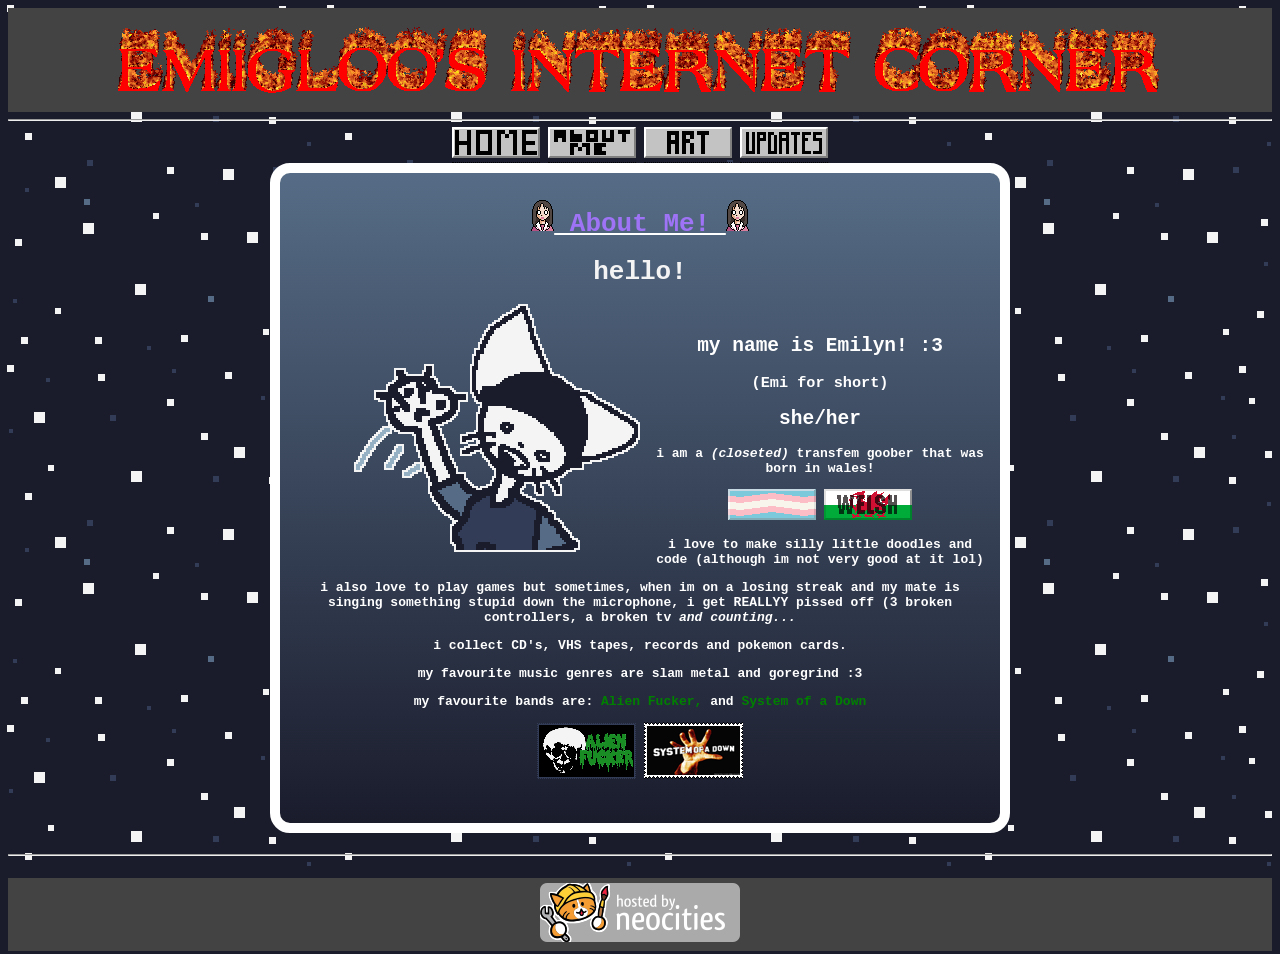
==== page/aboutme.html @ 9899625e "Add files via upload" ====
<!DOCTYPE html>
<html>
  <head>
  <style>
    .middle {
      display: block;
      margin-left: auto;
      margin-right: auto;
      
    }
    mark {
      background-color: #1a1c2c;
      color: #f4f4f4;
    
    }
    
    body {
        background: url("bg.gif");
        background-color: #1a1c2c;
        background-attachment: fixed;
        color: #ffffff;
        font-family: monospace;
        font-weight: 900;
    }
    
    #wrap{
      float: left;
      height: auto;
      max-width: 100%;
    }
  </style>
    <meta charset="UTF-8">
    <meta name="viewport" content="width=device-width, initial-scale=1.0">
    <title>About me.</title>
    <link rel="icon" type="image/x/icon" href="/logo.ico">
    <!-- The style.css file allows you to change the look of your web pages.
         If you include the next line in all your web pages, they will all share the same look.
         This makes it easier to make new pages for your site. -->
    <link href="/style.css" rel="stylesheet" type="text/css" media="all">
  </head>
  <body>
    <div style="background-color: rgb(67, 67, 67); padding: 5px;">
      <div style="position: relative;">
        <center>
          <img src="internet-corner.gif" id="banner">
        </center>
      </div>
    </div>
    <hr>
    
   <!-- this is for the navigation buttons, worked on this in college lmfao -->
    <!-- this is for the navigation buttons, worked on this in college lmfao -->
    <!-- this is for the navigation buttons, worked on this in college lmfao -->
            <center><div>
              <div class=tooltip>
                <a href="main.html"> <img src="home-button.gif" alt="home"></a>
                
              </div>
              
              <div class=tooltip>
                <a href="aboutme.html"> <img src="abtme-button.gif" alt="about me"></a>
                
              </div>
              
              <div class=tooltip>
                <a href="artwork.html"> <img src="art-button.gif" alt="artwork"></a>
                
              </div>
            
              <div class=tooltip>
                <a href="updates.html"> <img src="upd-button.gif" alt="updates"></a>
              
              </div>
              
            </div></center>
    <!-- nav thingy ends here and the conter shit starts here -->
    <!-- nav thingy ends here and the conter shit starts here -->
    <!-- nav thingy ends here and the conter shit starts here -->
    
  
  
    <center><div style="border: rgb(255, 255, 255) solid 10px; border-radius: 20px;" id="boxcolor">
            
                      <center> <h1><u><img src="osaka-shocked-blink.gif"><span style="color: rgb(158, 115, 245);"> About Me! </span><img src="osaka-shocked-blink.gif"></u></h1></center>
                    <mark><h1>hello!</h1></mark>
                    <img src="shrimp-wave.gif" id=wrap>
                    
                    <br>
                    <h2>my name is Emilyn! :3</h2>
                    <h3>(Emi for short)</h3>
                    
                    <h2>she/her</h2>
                    <p>i am a <i>(closeted)</i> transfem goober that was born in wales!</p>
                    <img src="transwave.gif" alt="trans flag">
                    <img src="welsh-button.gif" alt="welsh flag">
                    <p>i love to make silly little doodles and code (although im not very good at it lol)</p>
                    <p>i also love to play games but sometimes, when im on a losing streak and my mate is singing something stupid down the microphone, i get REALLYY pissed off (3 broken controllers, a broken tv <i>and counting...</i></p>
                    <p>i collect CD's, VHS tapes, records and pokemon cards.</p>
                    <p>my favourite music genres are slam metal and goregrind :3</p>
                    <p>my favourite bands are: <a href=https://open.spotify.com/artist/6sIxNLnmQHd632AYPCg9sA>Alien Fucker, </a> and <a href=https://open.spotify.com/artist/5eAWCfyUhZtHHtBdNk56l1>System of a Down</a> </p>
                     <a href=https://open.spotify.com/artist/6sIxNLnmQHd632AYPCg9sA><img src="alien-fucker-stamp.png" alt="alien fucker stamp"></a>
                      <a href=https://open.spotify.com/artist/5eAWCfyUhZtHHtBdNk56l1><img src="soad-stamp.png" alt="SOAD stamp"></a>
                    <br>
                    <br>
                    <br>
    </div></center>
<br>
<hr>
<br>
<div style="background-color: rgb(67, 67, 67); padding: 5px;">
      <div style="position: relative;">
        <center>
          <img src="neocities.png" alt="powered by: Neocities">
        </center>
      </div>
    </div>
    
  </body>
</html>
---- style.css ----
/* CSS is how you can add style to your website, such as colors, fonts, and positioning of your
   HTML content. To learn how to do something, just try searching Google for questions like
   "how to change link color." */

body {
  background: url("bg.gif");
  background-attachment: fixed;
  color: #ffffff;
  background-color: #1a1c2c;
  font-family: monospace;
  font-weight: 900;
}

#banner {
  height: auto;
  max-width: 100%;
}
a:link {
  color: green;
  background-color: transparent;
  text-decoration: none;
}

a:visited {
  color: pink;
  background-color: transparent;
  text-decoration: none;
}

a:hover {
  color: red;
  background-color: transparent;
  text-decoration: underline;
}

a:active {
  color: yellow;
  background-color: transparent;
  text-decoration: underline;
}

#boxcolor {
 background-image: linear-gradient(#566c86, #1a1c2c);
 border-style: double;
 max-width: 700px;
 padding: 10px;
 
}
  /* Tooltip container */
.tooltip {
  position: relative;
  display: inline-block;
  border-bottom: 1px dotted black; /* Add dots under the hoverable text */
  cursor: pointer;
}

/* Tooltip text */
.tooltiptext {
  visibility: hidden; /* Hidden by default */
  width: 130px;
  background-color: black;
  color: #fffffff;
  text-align: center;
  padding: 5px 0;
  border-radius: 6px;
  position: relative;
  z-index: 1; /* Ensure tooltip is displayed above content */
}

/* Show the tooltip text on hover */
.tooltip:hover .tooltiptext {
  visibility: visible;
}
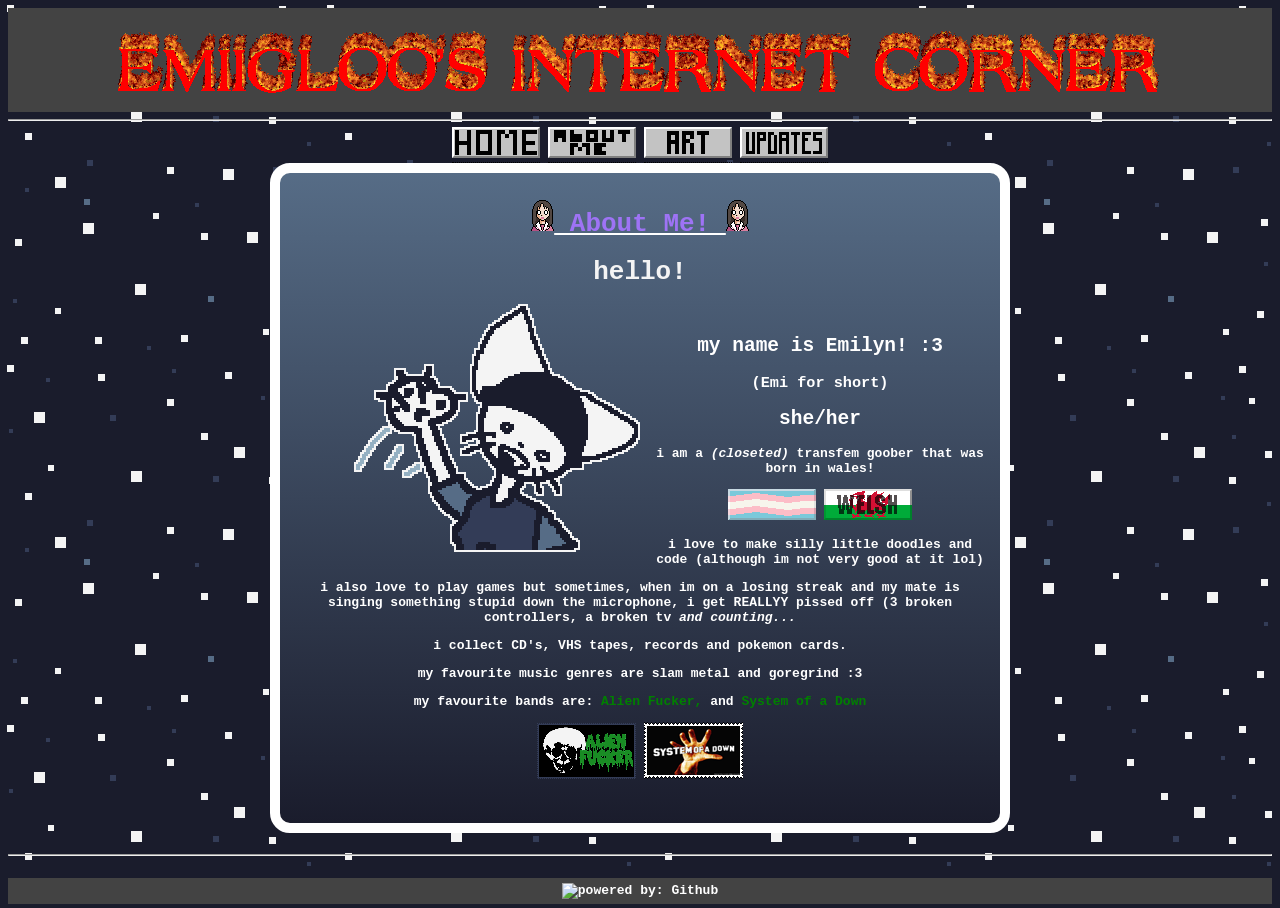
==== commit 0911c106: "Update aboutme.html" ====
--- a/page/aboutme.html
+++ b/page/aboutme.html
@@ -110,10 +110,11 @@
 <div style="background-color: rgb(67, 67, 67); padding: 5px;">
       <div style="position: relative;">
         <center>
-          <img src="neocities.png" alt="powered by: Neocities">
+          <img src="host-git.png" alt="powered by: Github">
         </center>
       </div>
     </div>
     
   </body>
 </html>
+
